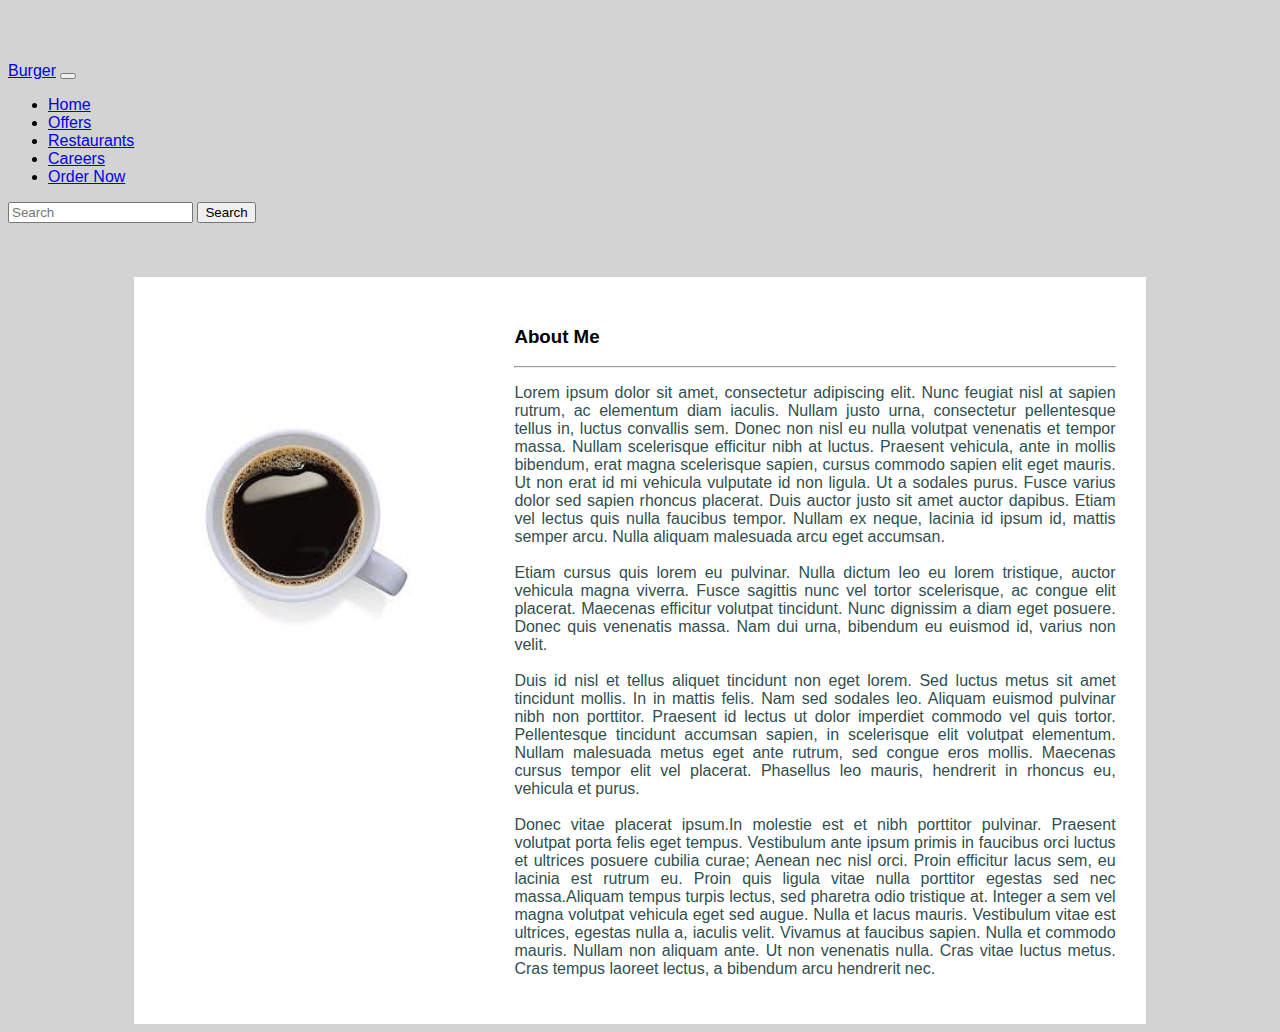
==== about.html @ 4909857e "done" ====
<!DOCTYPE html>
<html>
<head> 
	<meta charset="UTF-8">
    <meta http-equiv="X-UA-Compatible" content="IE=edge">
    <meta name="viewport" content="width=device-width, initial-scale=1.0">
    <link href="https://cdn.jsdelivr.net/npm/bootstrap@5.0.2/dist/css/bootstrap.min.css" rel="stylesheet" integrity="sha384-EVSTQN3/azprG1Anm3QDgpJLIm9Nao0Yz1ztcQTwFspd3yD65VohhpuuCOmLASjC" crossorigin="anonymous">
   
	<title> About </title>
</head>
<body bgcolor= "lightgray" font= "Arial">
<br><br><br>
<font face="Arial">

    <nav class="navbar navbar-expand-lg">
        <div class="container">
          <a class="navbar-brand" href="#">Burger</a>
          <button class="navbar-toggler" type="button" data-bs-toggle="collapse" data-bs-target="#navbarScroll" aria-controls="navbarScroll" aria-expanded="false" aria-label="Toggle navigation">
            <span class="navbar-toggler-icon"></span>
          </button>
          <div class="collapse navbar-collapse" id="navbarScroll">
            <ul class="navbar-nav me-auto my-2 my-lg-0">
              <li class="nav-item">
                <a class="nav-link active"href="#">Home</a>
              </li>
              <li class="nav-item">
                <a class="nav-link" href="#">Offers </a>
              </li>
              <li class="nav-item ">
              <a class="nav-link" href="#">
              Restaurants
              </a>
  
              </li>
              <li class="nav-item">
                <a class="nav-link" href="#">Careers</a>
              </li>
            </li>
            <li class="nav-item">
              <a class="nav-link" href="#">Order Now</a>
            </li>
            </ul>
            <form class="d-flex">
              <input class="me-2" type="search" placeholder="Search" aria-label="Search">
              <button class="btn" type="submit">Search</button>
            </form>
          </div>
        </div>
      </nav>
      <!DOCTYPE html>
      <html>
      <head> 
          <meta charset="UTF-8">
          <meta http-equiv="X-UA-Compatible" content="IE=edge">
          <meta name="viewport" content="width=device-width, initial-scale=1.0">
          <link href="https://cdn.jsdelivr.net/npm/bootstrap@5.0.2/dist/css/bootstrap.min.css" rel="stylesheet" integrity="sha384-EVSTQN3/azprG1Anm3QDgpJLIm9Nao0Yz1ztcQTwFspd3yD65VohhpuuCOmLASjC" crossorigin="anonymous">
         
          <title> About </title>
      </head>
      <body bgcolor= "lightgray" font= "Arial">
      <br><br><br>
     
      <font face="Arial">
      <table border="0" width=80% cellspacing="10" cellpadding="20" align="center" bgcolor="white">
      <tr>
      <td><a href="https://www.facebook.com/hnsbntz" target="_blank"><img src="img/black.png" width="300"></a><br><br><br><br><br><br><br><br><br><br><br><br><br><br><br></td>
      <td width="80%">
          <h3 align="left">About Me</h3><hr>
      <font face="Arial" color="DarkSlateGray">
          <p align="justify">
      
      Lorem ipsum dolor sit amet, consectetur adipiscing elit. Nunc feugiat nisl at sapien rutrum, ac elementum diam iaculis. Nullam justo urna, consectetur pellentesque tellus in, luctus convallis sem. Donec non nisl eu nulla volutpat venenatis et tempor massa. Nullam scelerisque efficitur nibh at luctus. Praesent vehicula, ante in mollis bibendum, erat magna scelerisque sapien, cursus commodo sapien elit eget mauris. Ut non erat id mi vehicula vulputate id non ligula. Ut a sodales purus. Fusce varius dolor sed sapien rhoncus placerat. Duis auctor justo sit amet auctor dapibus. Etiam vel lectus quis nulla faucibus tempor. Nullam ex neque, lacinia id ipsum id, mattis semper arcu. Nulla aliquam malesuada arcu eget accumsan.<br><br>
      Etiam cursus quis lorem eu pulvinar. Nulla dictum leo eu lorem tristique, auctor vehicula magna viverra. Fusce sagittis nunc vel tortor scelerisque, ac congue elit placerat. Maecenas efficitur volutpat tincidunt. Nunc dignissim a diam eget posuere. Donec quis venenatis massa. Nam dui urna, bibendum eu euismod id, varius non velit.<br><br> Duis id nisl et tellus aliquet tincidunt non eget lorem. Sed luctus metus sit amet tincidunt mollis. In in mattis felis. Nam sed sodales leo. Aliquam euismod pulvinar nibh non porttitor.
      Praesent id lectus ut dolor imperdiet commodo vel quis tortor. Pellentesque tincidunt accumsan sapien, in scelerisque elit volutpat elementum. Nullam malesuada metus eget ante rutrum, sed congue eros mollis. Maecenas cursus tempor elit vel placerat. Phasellus leo mauris, hendrerit in rhoncus eu, vehicula et purus.<br><br> Donec vitae placerat ipsum.In molestie est et nibh porttitor pulvinar. Praesent volutpat porta felis eget tempus. Vestibulum ante ipsum primis in faucibus orci luctus et ultrices posuere cubilia curae; Aenean nec nisl orci. Proin efficitur lacus sem, eu lacinia est rutrum eu. Proin quis ligula vitae nulla porttitor egestas sed nec massa.Aliquam tempus turpis lectus, sed pharetra odio tristique at. Integer a sem vel magna volutpat vehicula eget sed augue. Nulla et lacus mauris. Vestibulum vitae est ultrices, egestas nulla a, iaculis velit. Vivamus at faucibus sapien. Nulla et commodo mauris. Nullam non aliquam ante. Ut non venenatis nulla. Cras vitae luctus metus. Cras tempus laoreet lectus, a bibendum arcu hendrerit nec.
      </font>
      
          
          
      
      
      
      </body>
      
      </html>


</body>

</html>
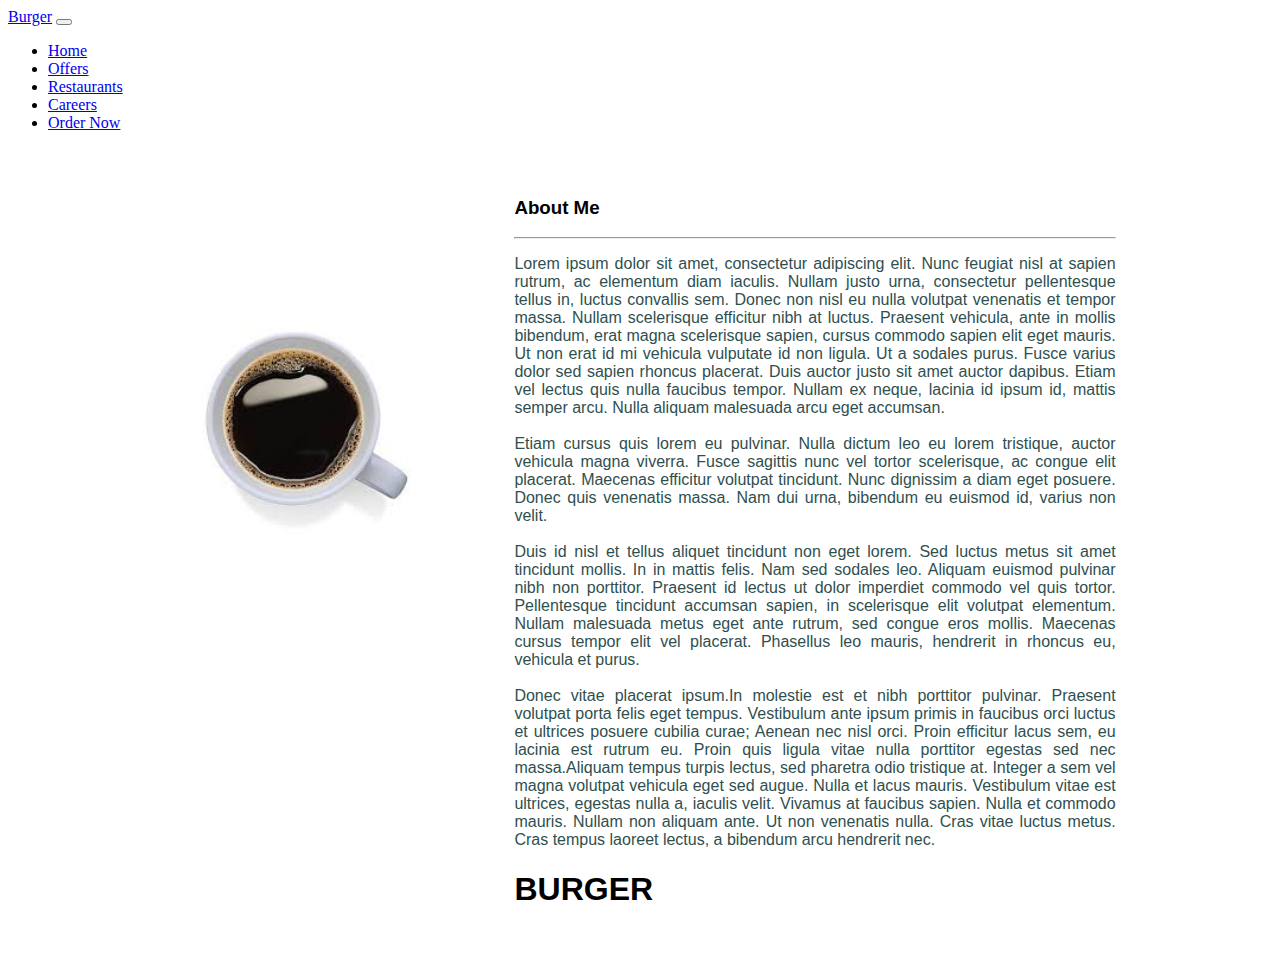
==== commit 41630412: "donee" ====
--- a/about.html
+++ b/about.html
@@ -5,61 +5,42 @@
     <meta http-equiv="X-UA-Compatible" content="IE=edge">
     <meta name="viewport" content="width=device-width, initial-scale=1.0">
     <link href="https://cdn.jsdelivr.net/npm/bootstrap@5.0.2/dist/css/bootstrap.min.css" rel="stylesheet" integrity="sha384-EVSTQN3/azprG1Anm3QDgpJLIm9Nao0Yz1ztcQTwFspd3yD65VohhpuuCOmLASjC" crossorigin="anonymous">
-   
-	<title> About </title>
-</head>
-<body bgcolor= "lightgray" font= "Arial">
-<br><br><br>
-<font face="Arial">
 
-    <nav class="navbar navbar-expand-lg">
+          <title> About </title>
+
+      </head>
+      <body>
+      <nav class="navbar navbar-expand-lg">
         <div class="container">
-          <a class="navbar-brand" href="#">Burger</a>
-          <button class="navbar-toggler" type="button" data-bs-toggle="collapse" data-bs-target="#navbarScroll" aria-controls="navbarScroll" aria-expanded="false" aria-label="Toggle navigation">
+          <a class="navbar-brand" href="index.html">Burger</a>
+          <button class="navbar-toggler" type="button">
             <span class="navbar-toggler-icon"></span>
           </button>
           <div class="collapse navbar-collapse" id="navbarScroll">
             <ul class="navbar-nav me-auto my-2 my-lg-0">
               <li class="nav-item">
-                <a class="nav-link active"href="#">Home</a>
+                <a class="nav-link active"href="about.html">Home</a>
               </li>
               <li class="nav-item">
-                <a class="nav-link" href="#">Offers </a>
+                <a class="nav-link" href="privacy.html">Offers </a>
               </li>
               <li class="nav-item ">
-              <a class="nav-link" href="#">
+              <a class="nav-link" href="reachout.html">
               Restaurants
               </a>
   
               </li>
               <li class="nav-item">
-                <a class="nav-link" href="#">Careers</a>
+                <a class="nav-link" href="career.html">Careers</a>
               </li>
             </li>
             <li class="nav-item">
               <a class="nav-link" href="#">Order Now</a>
             </li>
             </ul>
-            <form class="d-flex">
-              <input class="me-2" type="search" placeholder="Search" aria-label="Search">
-              <button class="btn" type="submit">Search</button>
-            </form>
           </div>
         </div>
       </nav>
-      <!DOCTYPE html>
-      <html>
-      <head> 
-          <meta charset="UTF-8">
-          <meta http-equiv="X-UA-Compatible" content="IE=edge">
-          <meta name="viewport" content="width=device-width, initial-scale=1.0">
-          <link href="https://cdn.jsdelivr.net/npm/bootstrap@5.0.2/dist/css/bootstrap.min.css" rel="stylesheet" integrity="sha384-EVSTQN3/azprG1Anm3QDgpJLIm9Nao0Yz1ztcQTwFspd3yD65VohhpuuCOmLASjC" crossorigin="anonymous">
-         
-          <title> About </title>
-      </head>
-      <body bgcolor= "lightgray" font= "Arial">
-      <br><br><br>
-     
       <font face="Arial">
       <table border="0" width=80% cellspacing="10" cellpadding="20" align="center" bgcolor="white">
       <tr>
@@ -67,7 +48,7 @@
       <td width="80%">
           <h3 align="left">About Me</h3><hr>
       <font face="Arial" color="DarkSlateGray">
-          <p align="justify">
+          <p align="justify"> 
       
       Lorem ipsum dolor sit amet, consectetur adipiscing elit. Nunc feugiat nisl at sapien rutrum, ac elementum diam iaculis. Nullam justo urna, consectetur pellentesque tellus in, luctus convallis sem. Donec non nisl eu nulla volutpat venenatis et tempor massa. Nullam scelerisque efficitur nibh at luctus. Praesent vehicula, ante in mollis bibendum, erat magna scelerisque sapien, cursus commodo sapien elit eget mauris. Ut non erat id mi vehicula vulputate id non ligula. Ut a sodales purus. Fusce varius dolor sed sapien rhoncus placerat. Duis auctor justo sit amet auctor dapibus. Etiam vel lectus quis nulla faucibus tempor. Nullam ex neque, lacinia id ipsum id, mattis semper arcu. Nulla aliquam malesuada arcu eget accumsan.<br><br>
       Etiam cursus quis lorem eu pulvinar. Nulla dictum leo eu lorem tristique, auctor vehicula magna viverra. Fusce sagittis nunc vel tortor scelerisque, ac congue elit placerat. Maecenas efficitur volutpat tincidunt. Nunc dignissim a diam eget posuere. Donec quis venenatis massa. Nam dui urna, bibendum eu euismod id, varius non velit.<br><br> Duis id nisl et tellus aliquet tincidunt non eget lorem. Sed luctus metus sit amet tincidunt mollis. In in mattis felis. Nam sed sodales leo. Aliquam euismod pulvinar nibh non porttitor.
@@ -76,6 +57,21 @@
       
           
           
+      <!-- ================FOOTER================================ -->
+
+      <section class="footer py-5">
+        <div class="container-fluid py-5">
+          <div class="row py-5">
+            <div class="col-lg-10 m-auto"></div>
+            <div class="row">
+              <div class="col-lg-3">
+                <h1 class="py-3">BURGER</h1>
+              </div>
+            </div>
+          </div>
+        </div>
+      </section>
+
       
       
       
